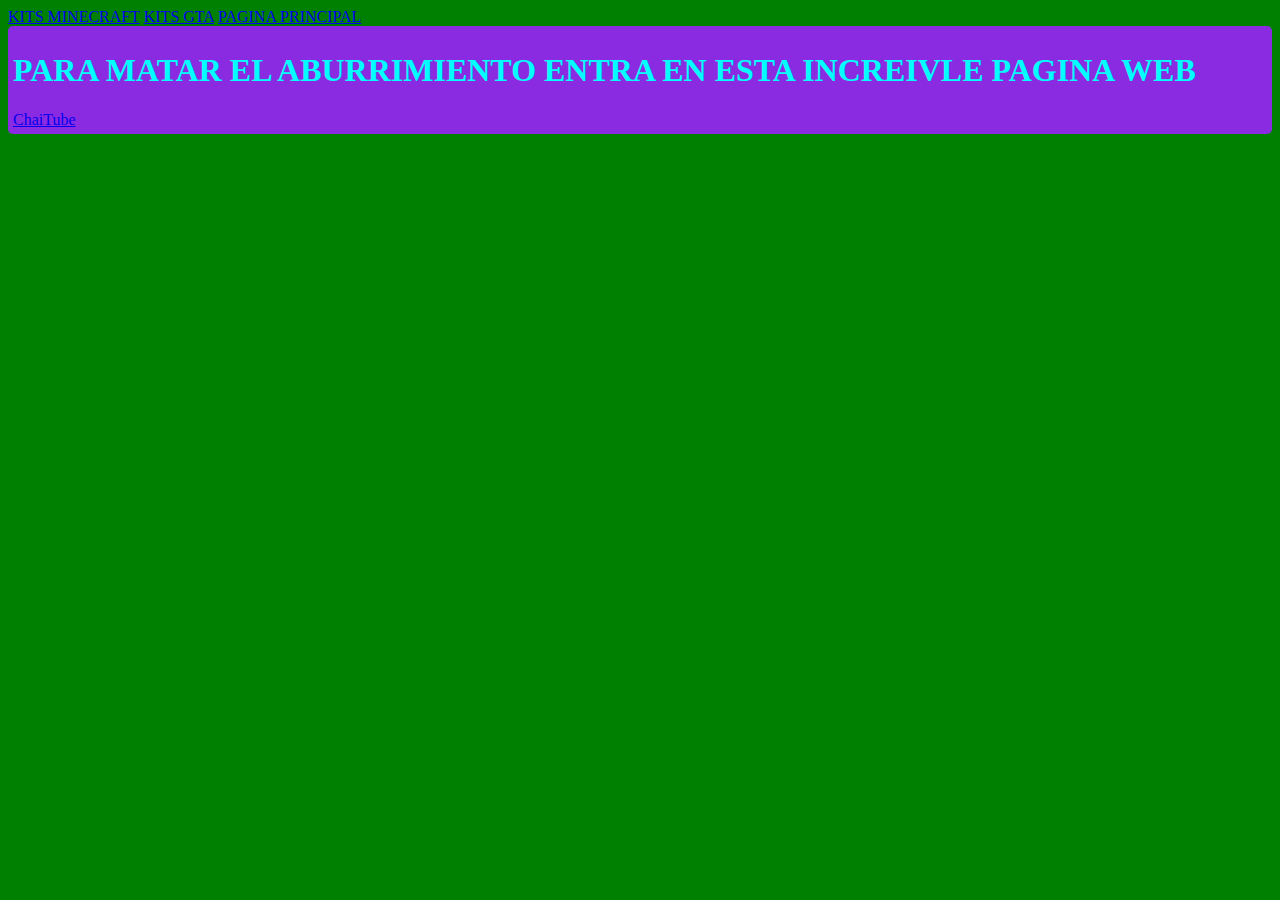
==== Chai.html @ be851909 "Add files via upload" ====
<html>
    <head>
        <link rel="stylesheet" href="estilos.css">
        <a href="about.html">KITS MINECRAFT</a>
          <a href="gta.html">KITS GTA</a>
          <a href="index.html">PAGINA PRINCIPAL</a>
          <HEADER>
<H1>PARA MATAR EL ABURRIMIENTO ENTRA EN ESTA INCREIVLE PAGINA WEB</H1>
<a href="https://rderon.github.io/chaitube-/">ChaiTube</a>
          </HEADER>
</html>
---- estilos.css ----
body {
    background-color: green;
    color: black;
    font-family: ;
}
nav {
    margin-bottom: 20px;
}
nav a {
    color: black;
    font-size: 20px;
    border: 1px solid green;
    padding: 10px;
    text-decoration: none;
    border-radius: 10px;
}
img {
    max-width: 400px;
    width: 100%;
}

section {
    background-color: rgb(162, 0, 255);
    color: white;
    padding: 5px;
    border-radius: 5px;
}

section {
   display: grid;
   grid-template-columns: repeat(3, 1fr);
   gap: 20px;

}
header {
    background-color: blueviolet;
    color: aqua;
    padding: 5px;
    border-radius: 5px;
    margin-bottom: 10px;
}
body.about {
    background-color: green;
    color: rgb(255, 255, 255);
}
.embed-container { position: relative; padding-bottom: 56.25%; height: 0; overflow: hidden; max-width: 100%; } .embed-container iframe, .embed-container object, .embed-container embed { position: absolute; top: 0; left: 0; width: 100%; height: 100%; }
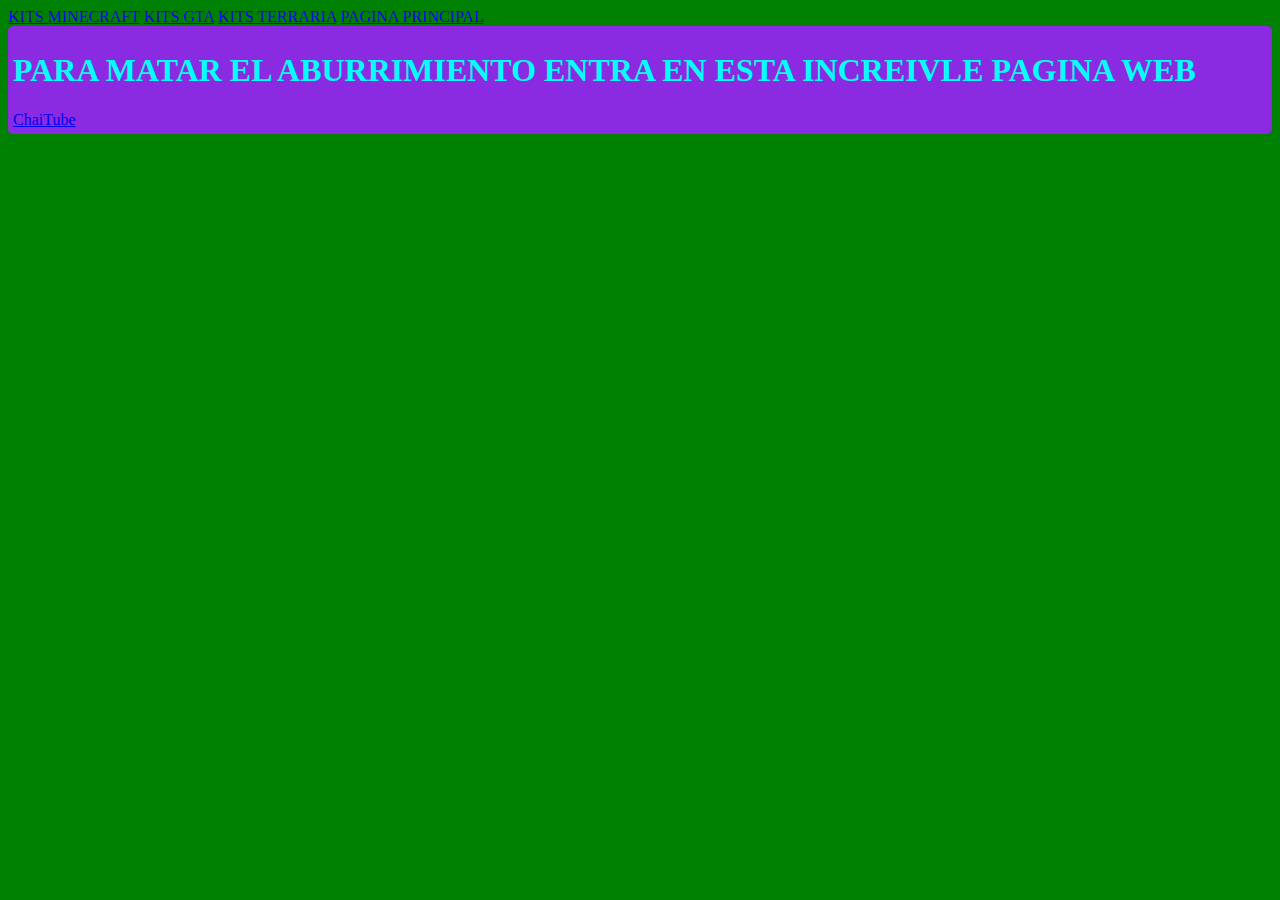
==== commit 6bbdf45d: "Add files via upload" ====
--- a/Chai.html
+++ b/Chai.html
@@ -3,6 +3,7 @@
         <link rel="stylesheet" href="estilos.css">
         <a href="about.html">KITS MINECRAFT</a>
           <a href="gta.html">KITS GTA</a>
+          <a href="terraria.html">KITS TERRARIA</a>
           <a href="index.html">PAGINA PRINCIPAL</a>
           <HEADER>
 <H1>PARA MATAR EL ABURRIMIENTO ENTRA EN ESTA INCREIVLE PAGINA WEB</H1>
--- a/estilos.css
+++ b/estilos.css
@@ -43,4 +43,11 @@
     background-color: green;
     color: rgb(255, 255, 255);
 }
+
+div{
+    width: 350px;
+    height: 250px;
+}
+
+
 .embed-container { position: relative; padding-bottom: 56.25%; height: 0; overflow: hidden; max-width: 100%; } .embed-container iframe, .embed-container object, .embed-container embed { position: absolute; top: 0; left: 0; width: 100%; height: 100%; }